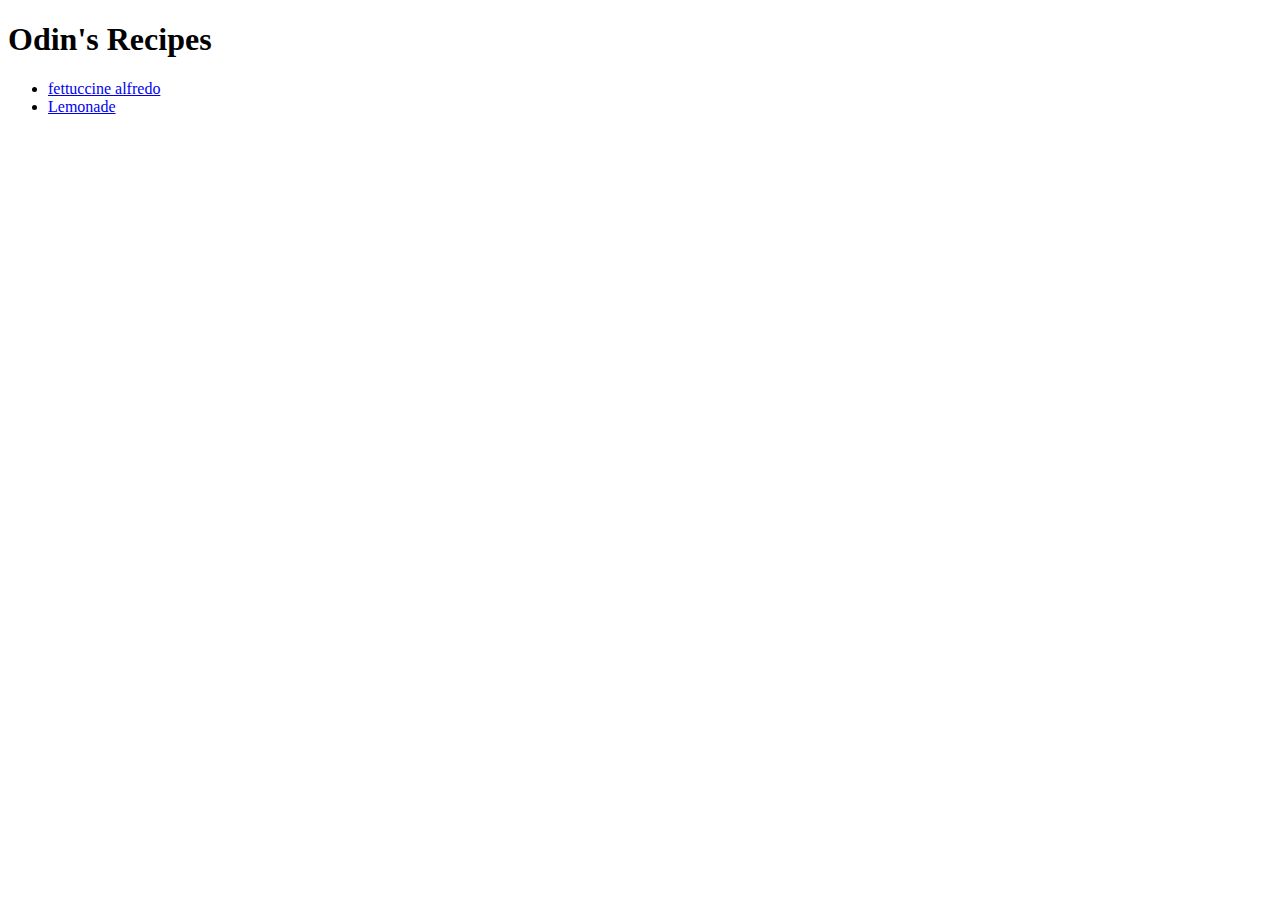
==== index.html @ 32ea6d86 "alfredo" ====
<!DOCTYPE html>
<html lang="en">
    <head>
        <meta charset="utf-8">
        <title>Odin's recipes</title>
    </head>
    <body>
        <h1>Odin's Recipes</h1>
          <ul>
              <li><a href="C:\Users\pc\Documents\GitHub\odin-recipes\recipes\alfredo.html" >fettuccine alfredo</a></li>
              <li><a href="C:\Users\pc\Documents\GitHub\odin-recipes\recipes\lj.html" >Lemonade</a></li>
          </ul>
    </body>
</html>
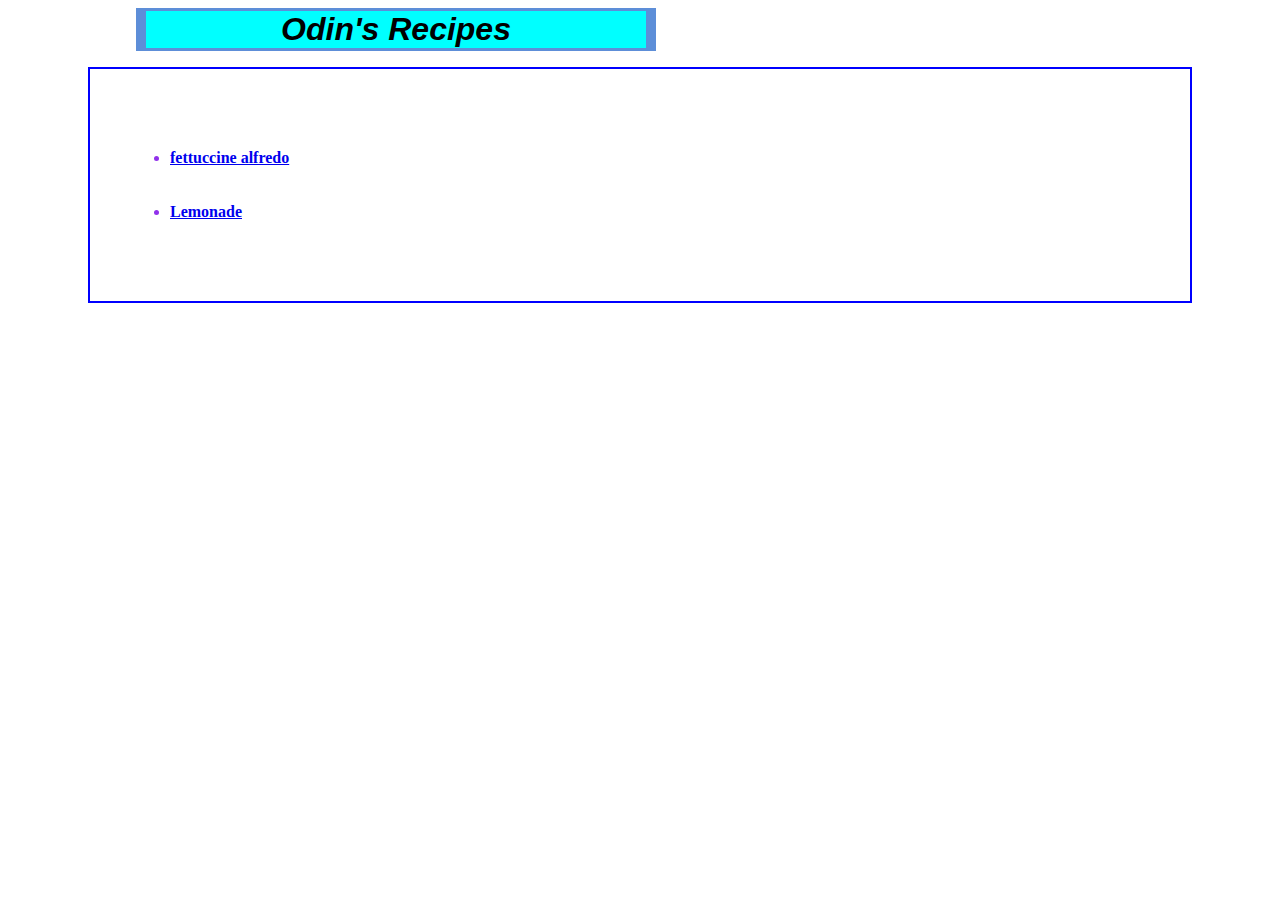
==== commit 783ea3e7: "added new files" ====
--- a/index.html
+++ b/index.html
@@ -3,12 +3,17 @@
     <head>
         <meta charset="utf-8">
         <title>Odin's recipes</title>
+        <link rel="stylesheet" href="css-index.css">
     </head>
     <body>
-        <h1>Odin's Recipes</h1>
-          <ul>
-              <li><a href="C:\Users\pc\Documents\GitHub\odin-recipes\recipes\alfredo.html" >fettuccine alfredo</a></li>
-              <li><a href="C:\Users\pc\Documents\GitHub\odin-recipes\recipes\lj.html" >Lemonade</a></li>
-          </ul>
+        <div><h1 class="hl border mar">Odin's Recipes</h1></div>
+        <div>
+          <p>
+             <ul>
+                <li class="li"><a href="C:\Users\pc\Documents\GitHub\odin-recipes\recipes\alfredo.html" >fettuccine alfredo</a></li><br><br>
+                <li class="li"><a href="C:\Users\pc\Documents\GitHub\odin-recipes\recipes\lj.html" >Lemonade</a></li>
+             </ul>
+          </p>
+        </div>
     </body>
 </html>--- a/css-index.css
+++ b/css-index.css
@@ -0,0 +1,40 @@
+
+
+.hl {
+  height: fit-content;
+  width: 500px;
+  color: black;
+  background-color: aqua;
+  font-family: Verdana, Geneva, Tahoma, sans-serif;
+  font-weight: 600px;
+  font-style: oblique;
+  text-align: center;
+ 
+  
+}
+.li {
+font-family: 'Times New Roman', Times, serif;
+font-weight:bolder;
+color: rgb(145, 49, 235);
+
+
+  }
+.border {
+    border-style: solid;
+    border-width: 3px;
+    border-left-width: 10px;
+    border-right-width: 10px;
+    border-color: rgb(93, 142, 216);
+}
+.mar {
+  margin:auto 4em;
+
+}
+ul {
+  margin: auto 5em;
+  border: 2px solid blue;
+  padding: 5em;
+}
+p {
+  text-align: center;
+}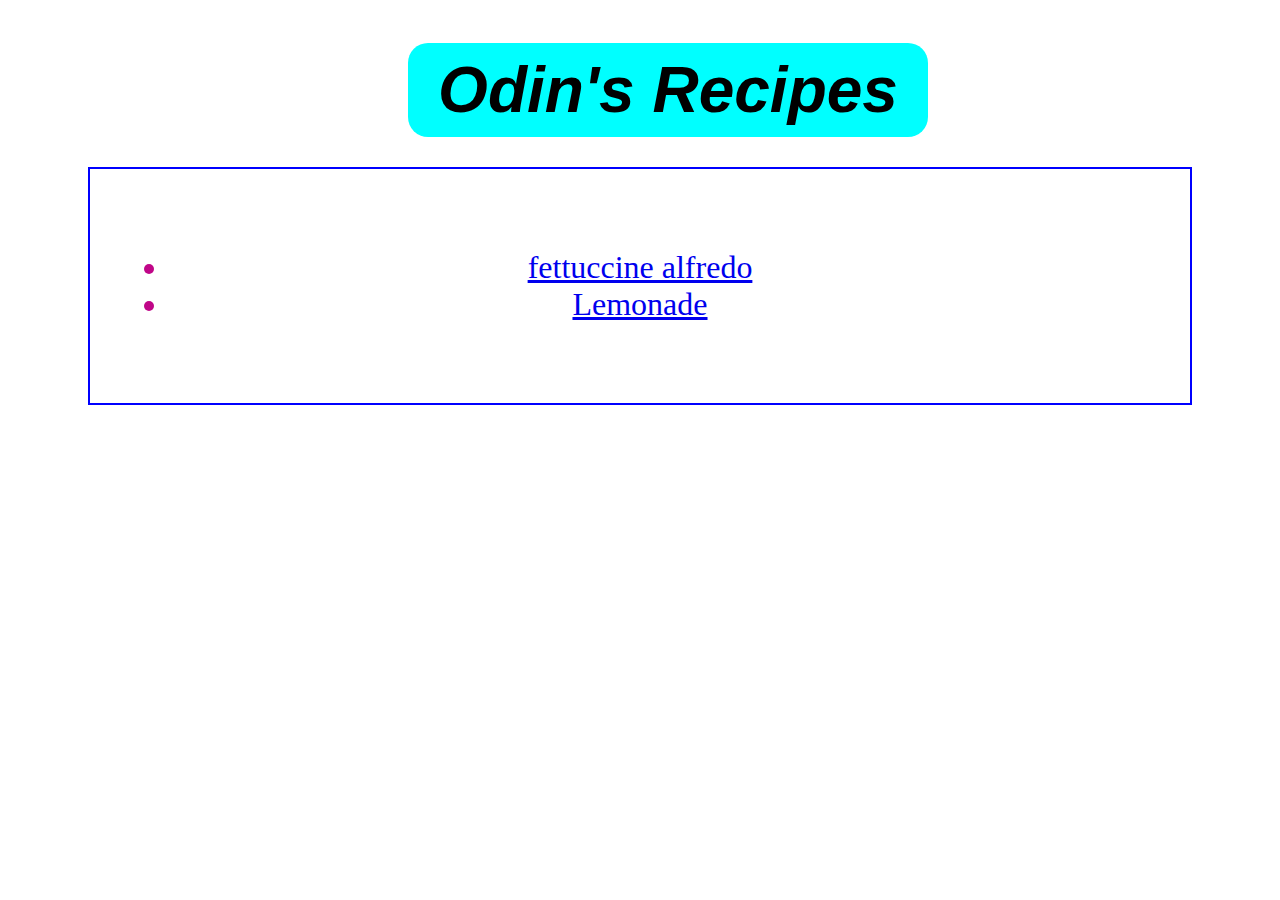
==== commit 518cd410: "odin-recipe-files" ====
--- a/index.html
+++ b/index.html
@@ -6,12 +6,16 @@
         <link rel="stylesheet" href="css-index.css">
     </head>
     <body>
-        <div><h1 class="hl border mar">Odin's Recipes</h1></div>
+        <div><h1 class="hl border mar2">Odin's Recipes</h1></div>
         <div>
           <p>
              <ul>
-                <li class="li"><a href="C:\Users\pc\Documents\GitHub\odin-recipes\recipes\alfredo.html" >fettuccine alfredo</a></li><br><br>
-                <li class="li"><a href="C:\Users\pc\Documents\GitHub\odin-recipes\recipes\lj.html" >Lemonade</a></li>
+                <li class="li">
+                    <a href="C:\Users\pc\Documents\GitHub\odin-recipes\recipes\alfredo.html" >fettuccine alfredo</a>
+                    </li>
+                <li class="li">
+                    <a href="C:\Users\pc\Documents\GitHub\odin-recipes\recipes\lj.html" >Lemonade</a>
+                </li>
              </ul>
           </p>
         </div>
--- a/css-index.css
+++ b/css-index.css
@@ -6,7 +6,7 @@
   color: black;
   background-color: aqua;
   font-family: Verdana, Geneva, Tahoma, sans-serif;
-  font-weight: 600px;
+  font-size: 4em;
   font-style: oblique;
   text-align: center;
  
@@ -14,27 +14,24 @@
 }
 .li {
 font-family: 'Times New Roman', Times, serif;
-font-weight:bolder;
-color: rgb(145, 49, 235);
-
-
+font-size: 2em;
+color: rgb(192, 6, 136);
+  }
+  .mar2 {
+    margin-left: 400px;
+    margin-bottom: 30px;
+    padding: 10px;
+    border-color: brown;
+    border-radius: 20px;
   }
 .border {
     border-style: solid;
-    border-width: 3px;
-    border-left-width: 10px;
-    border-right-width: 10px;
-    border-color: rgb(93, 142, 216);
-}
-.mar {
-  margin:auto 4em;
-
+    border: 50px;
+    border-color: rgb(0, 85, 212);
 }
 ul {
+  text-align: center;
   margin: auto 5em;
   border: 2px solid blue;
   padding: 5em;
 }
-p {
-  text-align: center;
-}